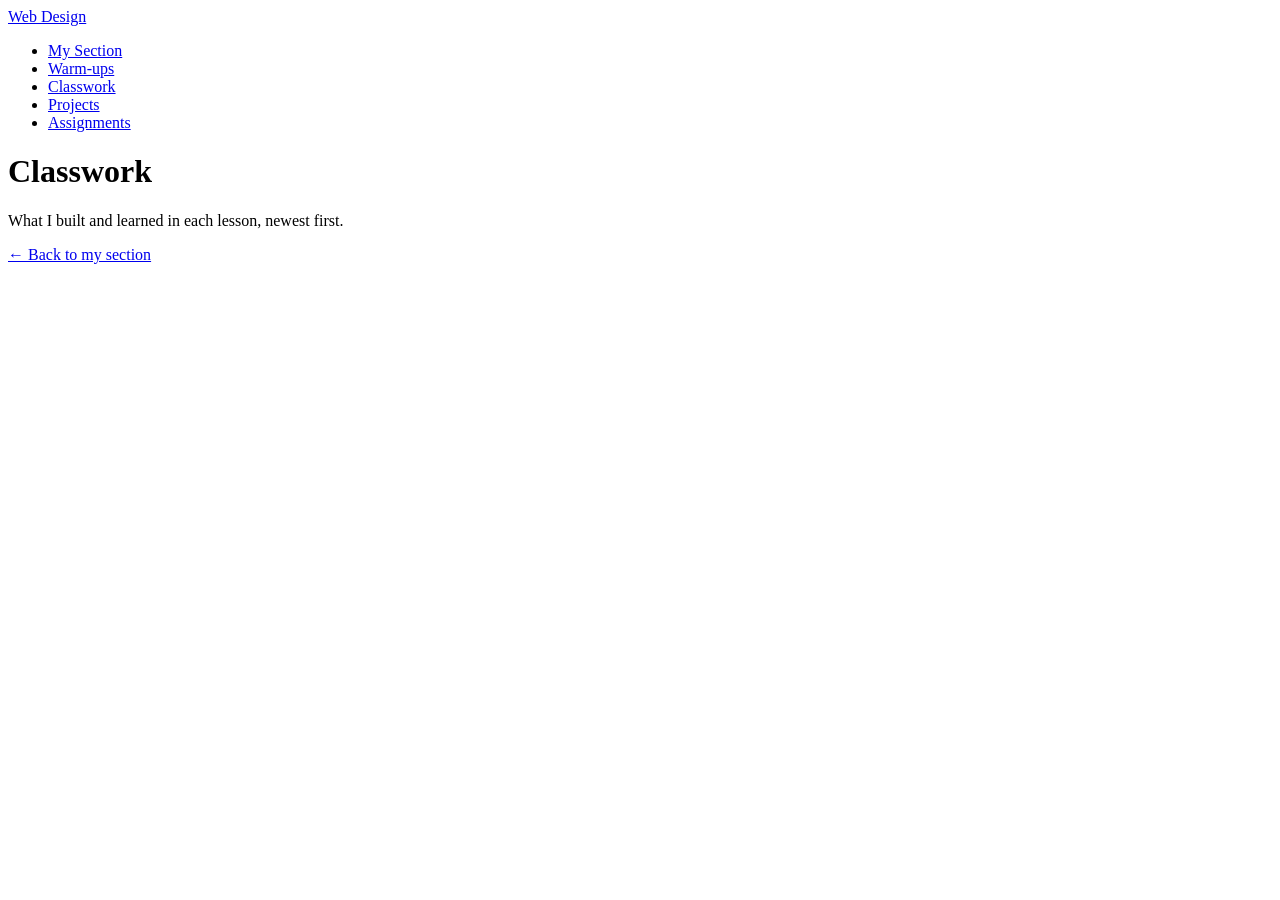
==== classwork/index.html @ 99991593 "Initial commit" ====
<!DOCTYPE html>
<html lang="en">
<head>
  <meta charset="UTF-8">
  <meta name="viewport" content="width=device-width, initial-scale=1.0">
  <title>Classwork | [Your first name]'s Section</title>
  <link rel="stylesheet" href="../style.css">
</head>
<body>
  <header>
    <nav>
      <a href="https://montverde-webdesign.github.io/" class="logo">Web Design</a>
      <ul>
        <li><a href="../index.html">My Section</a></li>
        <li><a href="../warm-ups/index.html">Warm-ups</a></li>
        <li><a href="../classwork/index.html">Classwork</a></li>
        <li><a href="../projects/index.html">Projects</a></li>
        <li><a href="https://montverde-webdesign.github.io/assignments.html">Assignments</a></li>
      </ul>
    </nav>
  </header>

  <main>
    <h1>Classwork</h1>
    <p>What I built and learned in each lesson, newest first.</p>

    <!-- HOW TO ADD A PAGE TO THIS LIST:
         Copy the example line below (the one starting with <li>),
         paste it on the first line inside <ul class="entries">,
         and change the file name and the text to match your new page.
         Newest pages go at the TOP.

         <li><a href="2026-10-23-section-setup.html">Oct 23 &middot; Set Up My Section</a></li>
    -->

    <ul class="entries">
    </ul>

    <p><a href="../index.html">&larr; Back to my section</a></p>
  </main>
</body>
</html>
---- style.css ----
/* ==========================================================
   My section's styles
   Every page in this section uses this one file.

   Pages in this main folder link to it with:
       <link rel="stylesheet" href="style.css">
   Pages inside warm-ups, classwork, and projects use ../ to go up a folder:
       <link rel="stylesheet" href="../style.css">

   We'll write styles here starting Monday.
   ========================================================== */
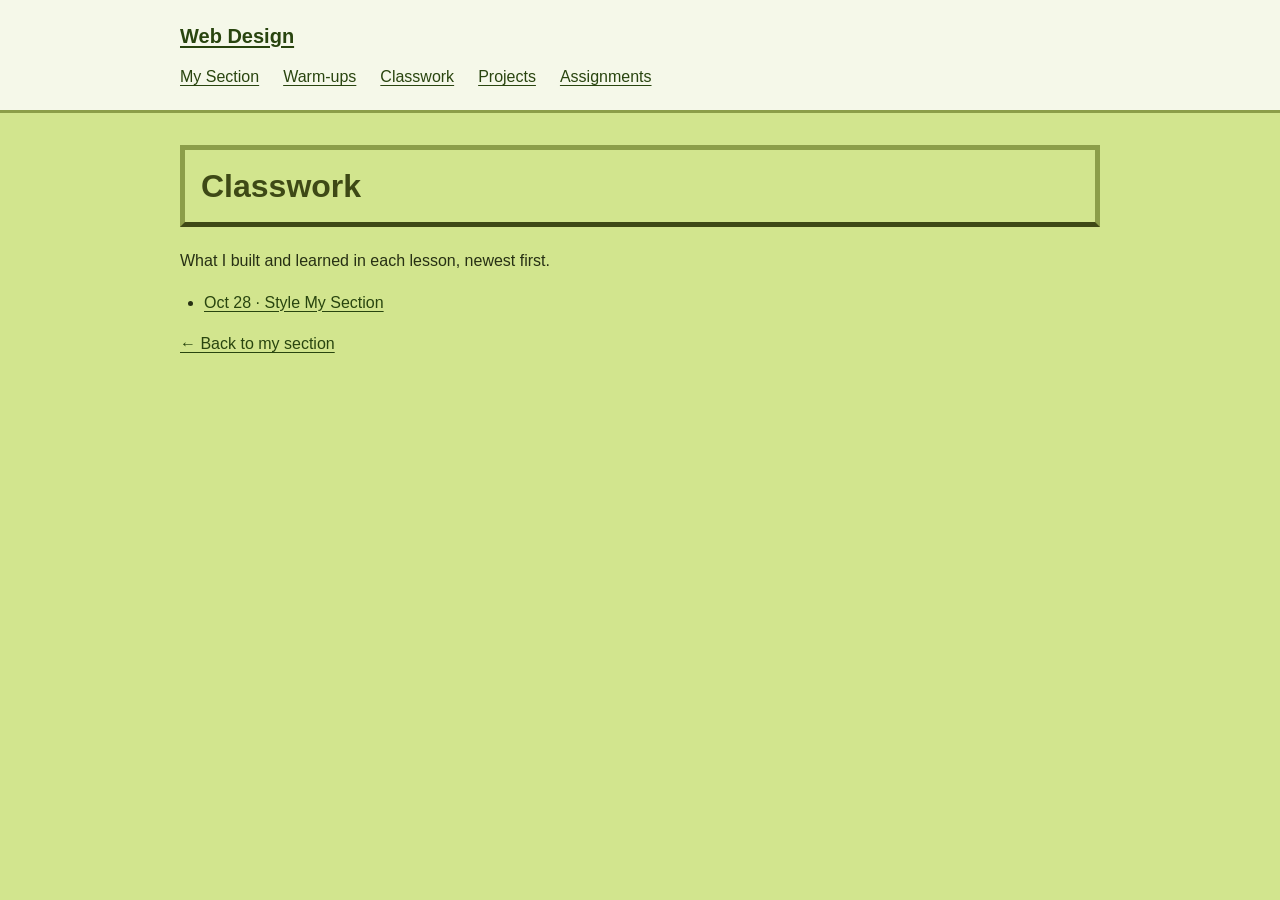
==== commit d3cc2768: "Style section with shared green palette and add classwork page" ====
--- a/classwork/index.html
+++ b/classwork/index.html
@@ -3,7 +3,7 @@
 <head>
   <meta charset="UTF-8">
   <meta name="viewport" content="width=device-width, initial-scale=1.0">
-  <title>Classwork | [Your first name]'s Section</title>
+  <title>Classwork | Nawenxuan Li's Section</title>
   <link rel="stylesheet" href="../style.css">
 </head>
 <body>
@@ -34,6 +34,7 @@
     -->
 
     <ul class="entries">
+      <li><a href="2026-10-23-style-my-section.html">Oct 28 &middot; Style My Section</a></li>
     </ul>
 
     <p><a href="../index.html">&larr; Back to my section</a></p>
--- a/style.css
+++ b/style.css
@@ -1,11 +1,122 @@
-/* ==========================================================
-   My section's styles
-   Every page in this section uses this one file.
+/* Shared styles for every page in my section. */
+:root {
+  --background: #d2e58e;
+  --text: #273014;
+  --heading: #3e4916;
+  --accent: #8c9e49;
+  --link: #29450f;
+  --surface: #f5f8e9;
+}
 
-   Pages in this main folder link to it with:
-       <link rel="stylesheet" href="style.css">
-   Pages inside warm-ups, classwork, and projects use ../ to go up a folder:
-       <link rel="stylesheet" href="../style.css">
+* {
+  box-sizing: border-box;
+}
 
-   We'll write styles here starting Monday.
-   ========================================================== */
+body {
+  margin: 0;
+  background-color: var(--background);
+  color: var(--text);
+  font-family: Arial, Helvetica, sans-serif;
+  font-size: 16px;
+  line-height: 1.6;
+}
+
+header {
+  background-color: var(--surface);
+  border-bottom: 3px solid var(--accent);
+}
+
+nav {
+  max-width: 960px;
+  margin: 0 auto;
+  padding: 20px;
+}
+
+nav ul {
+  display: flex;
+  flex-wrap: wrap;
+  gap: 12px 24px;
+  padding: 0;
+  margin: 12px 0 0;
+  list-style: none;
+}
+
+.logo {
+  font-size: 1.25rem;
+  font-weight: bold;
+}
+
+main {
+  max-width: 960px;
+  margin: 32px auto;
+  padding: 0 20px 32px;
+}
+
+h1,
+h2 {
+  color: var(--heading);
+  line-height: 1.25;
+}
+
+h1 {
+  padding: 16px;
+  border: 5px solid var(--accent);
+  border-bottom-color: var(--heading);
+  font-size: 2rem;
+  overflow-wrap: anywhere;
+}
+
+p {
+  margin: 16px 0;
+}
+
+a {
+  color: var(--link);
+  text-underline-offset: 3px;
+}
+
+a:hover,
+a:focus-visible {
+  color: var(--heading);
+  background-color: var(--surface);
+  text-decoration-thickness: 3px;
+}
+
+a:focus-visible {
+  outline: 2px solid var(--heading);
+  outline-offset: 4px;
+}
+
+.categories {
+  display: grid;
+  grid-template-columns: repeat(auto-fit, minmax(min(100%, 220px), 1fr));
+  gap: 20px;
+  padding: 0;
+  list-style: none;
+}
+
+.categories li {
+  padding: 20px;
+  background-color: var(--surface);
+  border: 2px solid var(--accent);
+  border-radius: 8px;
+}
+
+.categories a {
+  font-size: 1.25rem;
+  font-weight: bold;
+}
+
+.entries {
+  padding-left: 24px;
+}
+
+.entries li {
+  margin-bottom: 12px;
+}
+
+.breadcrumbs,
+.date {
+  font-size: 0.95rem;
+  color: var(--heading);
+}
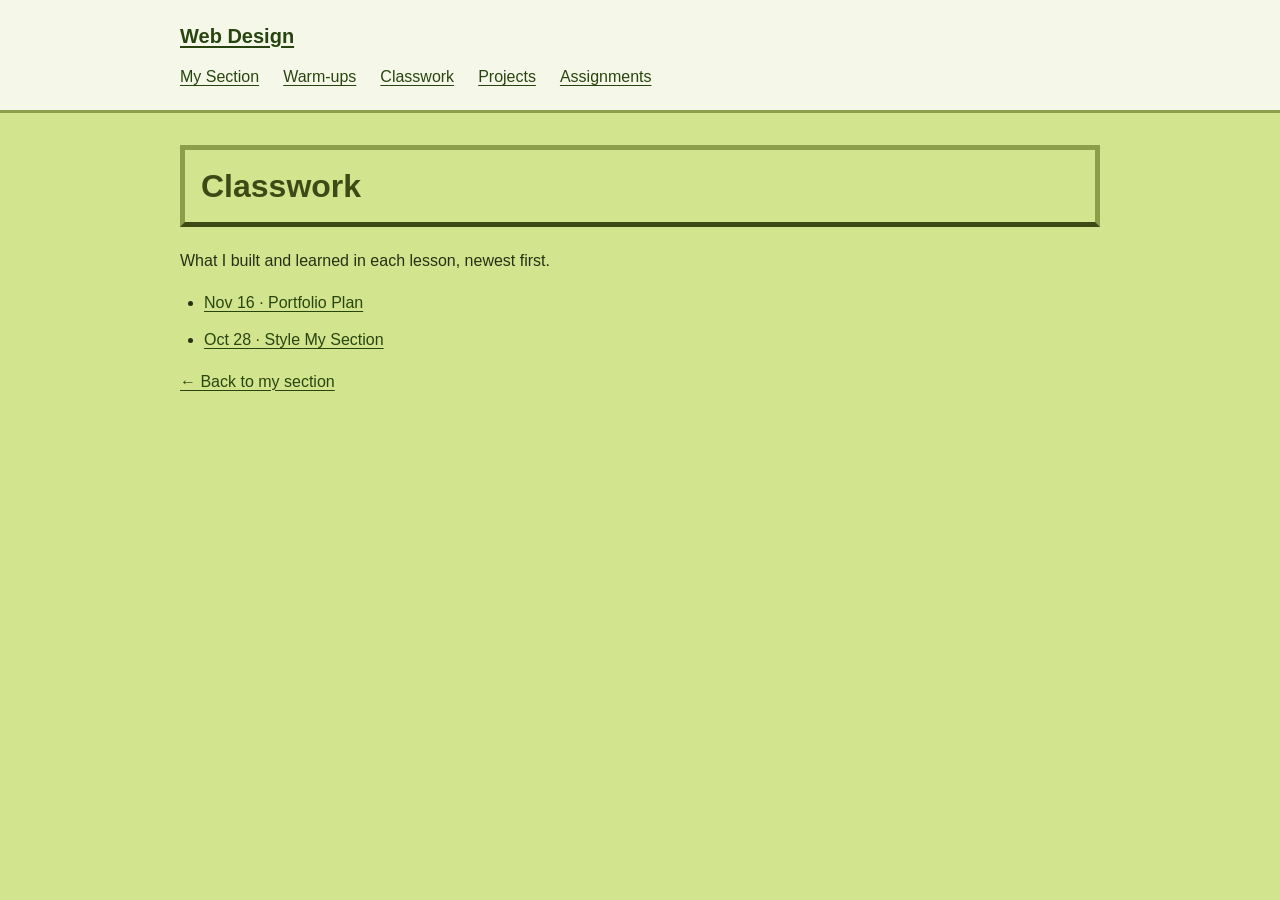
==== commit 7096b502: "Add portfolio plan" ====
--- a/classwork/index.html
+++ b/classwork/index.html
@@ -34,6 +34,7 @@
     -->
 
     <ul class="entries">
+      <li><a href="2026-11-16-portfolio-plan.html">Nov 16 &middot; Portfolio Plan</a></li>
       <li><a href="2026-10-23-style-my-section.html">Oct 28 &middot; Style My Section</a></li>
     </ul>
 
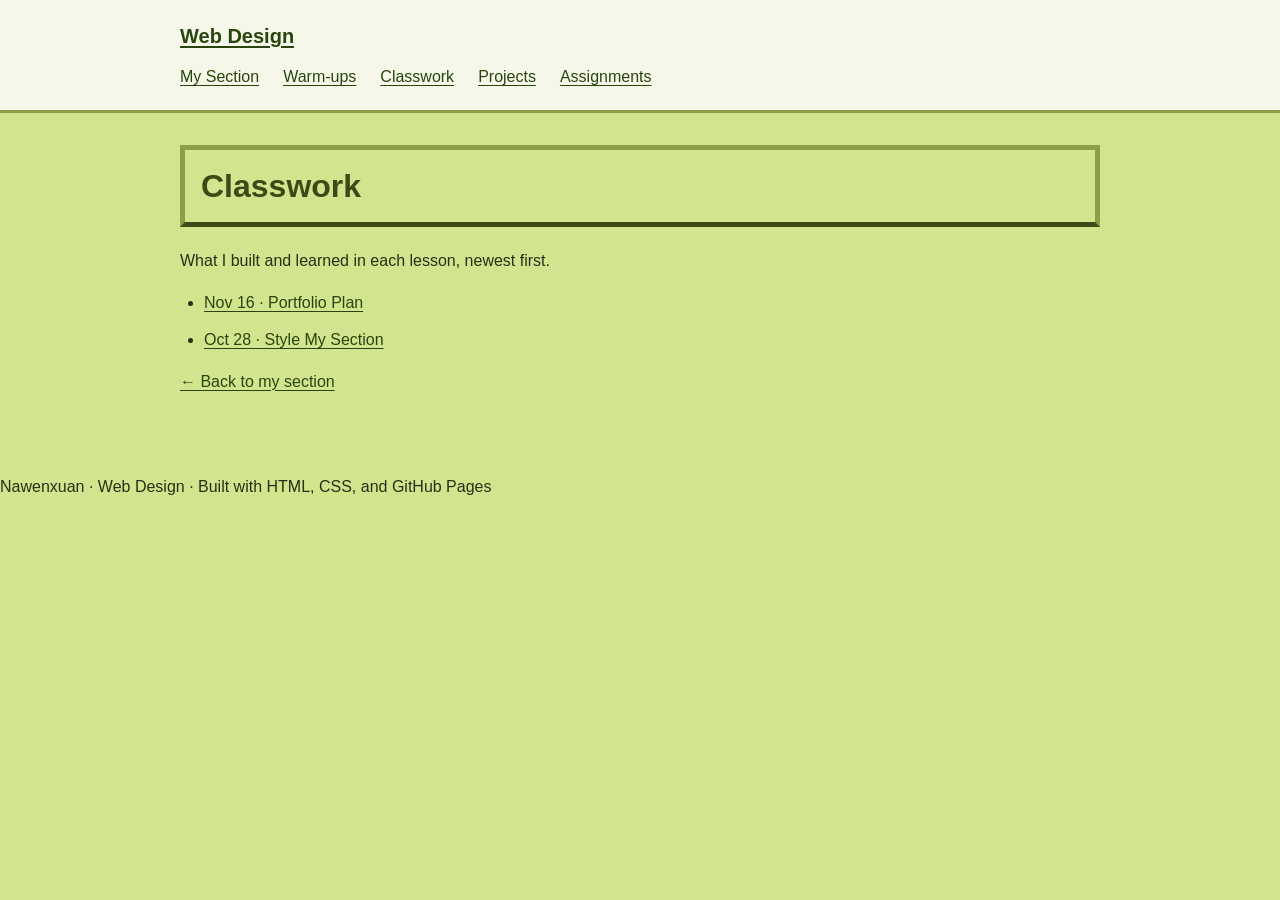
==== commit 15be22b0: "Add portfolio hero and about me" ====
--- a/classwork/index.html
+++ b/classwork/index.html
@@ -1,30 +1,36 @@
-<!DOCTYPE html>
+<!doctype html>
 <html lang="en">
-<head>
-  <meta charset="UTF-8">
-  <meta name="viewport" content="width=device-width, initial-scale=1.0">
-  <title>Classwork | Nawenxuan Li's Section</title>
-  <link rel="stylesheet" href="../style.css">
-</head>
-<body>
-  <header>
-    <nav>
-      <a href="https://montverde-webdesign.github.io/" class="logo">Web Design</a>
-      <ul>
-        <li><a href="../index.html">My Section</a></li>
-        <li><a href="../warm-ups/index.html">Warm-ups</a></li>
-        <li><a href="../classwork/index.html">Classwork</a></li>
-        <li><a href="../projects/index.html">Projects</a></li>
-        <li><a href="https://montverde-webdesign.github.io/assignments.html">Assignments</a></li>
-      </ul>
-    </nav>
-  </header>
+  <head>
+    <meta charset="UTF-8" />
+    <meta name="viewport" content="width=device-width, initial-scale=1.0" />
+    <title>Classwork | Nawenxuan Li's Section</title>
+    <link rel="stylesheet" href="../style.css" />
+  </head>
+  <body>
+    <header>
+      <nav>
+        <a href="https://montverde-webdesign.github.io/" class="logo"
+          >Web Design</a
+        >
+        <ul>
+          <li><a href="../index.html">My Section</a></li>
+          <li><a href="../warm-ups/index.html">Warm-ups</a></li>
+          <li><a href="../classwork/index.html">Classwork</a></li>
+          <li><a href="../projects/index.html">Projects</a></li>
+          <li>
+            <a href="https://montverde-webdesign.github.io/assignments.html"
+              >Assignments</a
+            >
+          </li>
+        </ul>
+      </nav>
+    </header>
 
-  <main>
-    <h1>Classwork</h1>
-    <p>What I built and learned in each lesson, newest first.</p>
+    <main>
+      <h1>Classwork</h1>
+      <p>What I built and learned in each lesson, newest first.</p>
 
-    <!-- HOW TO ADD A PAGE TO THIS LIST:
+      <!-- HOW TO ADD A PAGE TO THIS LIST:
          Copy the example line below (the one starting with <li>),
          paste it on the first line inside <ul class="entries">,
          and change the file name and the text to match your new page.
@@ -33,12 +39,26 @@
          <li><a href="2026-10-23-section-setup.html">Oct 23 &middot; Set Up My Section</a></li>
     -->
 
-    <ul class="entries">
-      <li><a href="2026-11-16-portfolio-plan.html">Nov 16 &middot; Portfolio Plan</a></li>
-      <li><a href="2026-10-23-style-my-section.html">Oct 28 &middot; Style My Section</a></li>
-    </ul>
+      <ul class="entries">
+        <li>
+          <a href="2026-11-16-portfolio-plan.html"
+            >Nov 16 &middot; Portfolio Plan</a
+          >
+        </li>
+        <li>
+          <a href="2026-10-23-style-my-section.html"
+            >Oct 28 &middot; Style My Section</a
+          >
+        </li>
+      </ul>
 
-    <p><a href="../index.html">&larr; Back to my section</a></p>
-  </main>
-</body>
+      <p><a href="../index.html">&larr; Back to my section</a></p>
+    </main>
+    <footer>
+      <p>
+        Nawenxuan &middot; Web Design &middot; Built with HTML, CSS, and GitHub
+        Pages
+      </p>
+    </footer>
+  </body>
 </html>
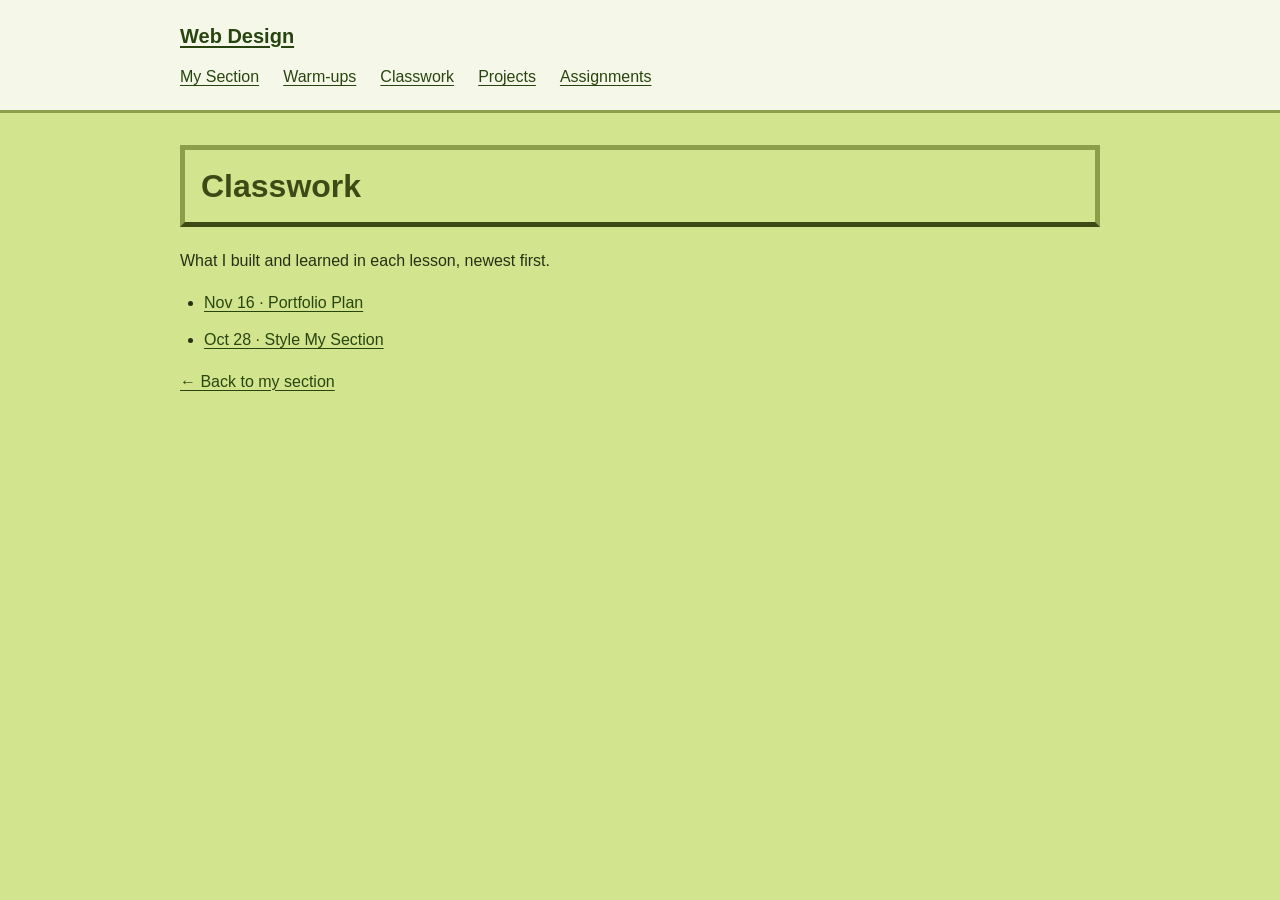
==== commit 51b40137: "Update: 2024-06-19 15:30:00" ====
--- a/classwork/index.html
+++ b/classwork/index.html
@@ -54,11 +54,5 @@
 
       <p><a href="../index.html">&larr; Back to my section</a></p>
     </main>
-    <footer>
-      <p>
-        Nawenxuan &middot; Web Design &middot; Built with HTML, CSS, and GitHub
-        Pages
-      </p>
-    </footer>
   </body>
 </html>
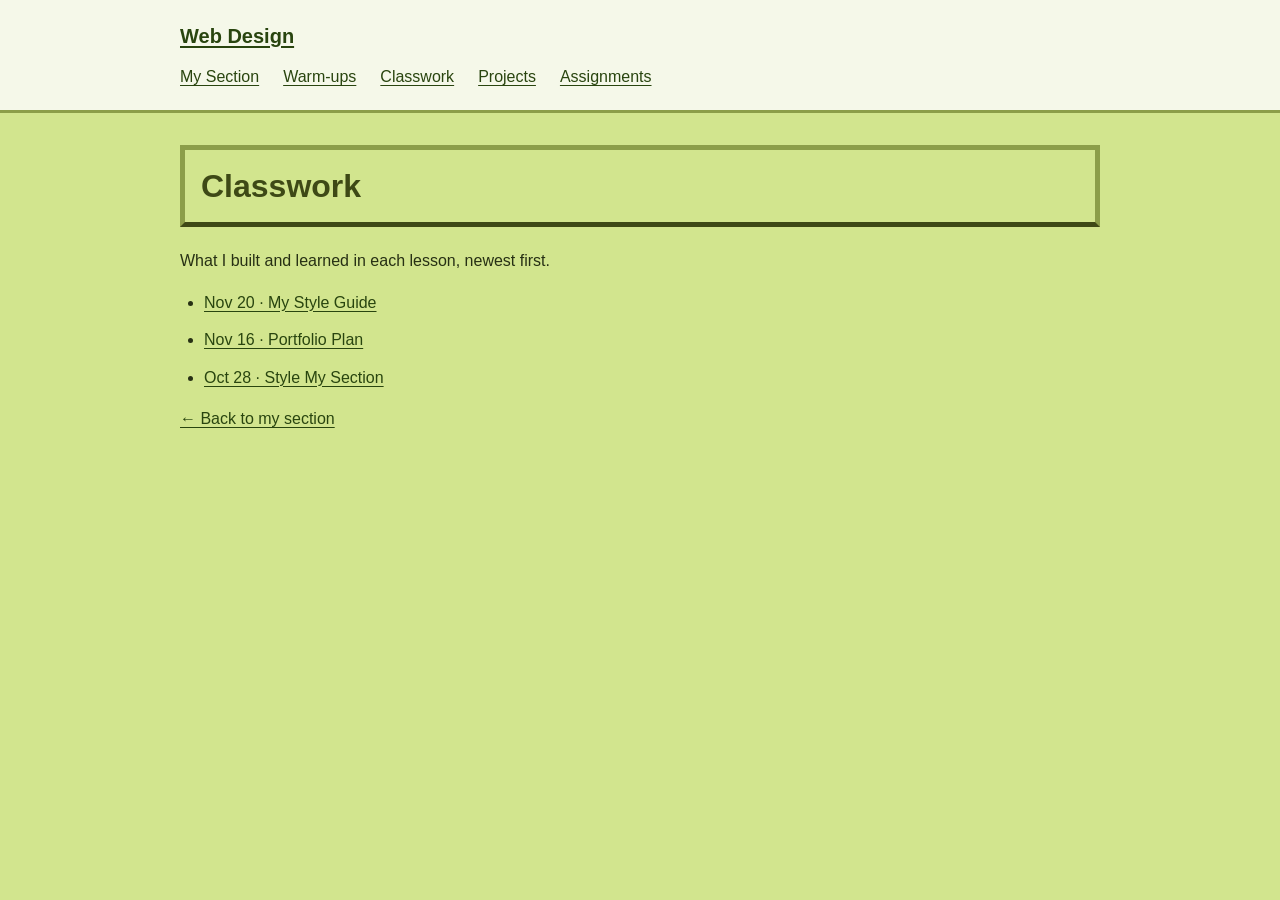
==== commit 2a1820f7: "Add my style guide page" ====
--- a/classwork/index.html
+++ b/classwork/index.html
@@ -41,6 +41,11 @@
 
       <ul class="entries">
         <li>
+          <a href="2026-11-20-style-guide.html"
+            >Nov 20 &middot; My Style Guide</a
+          >
+        </li>
+        <li>
           <a href="2026-11-16-portfolio-plan.html"
             >Nov 16 &middot; Portfolio Plan</a
           >
